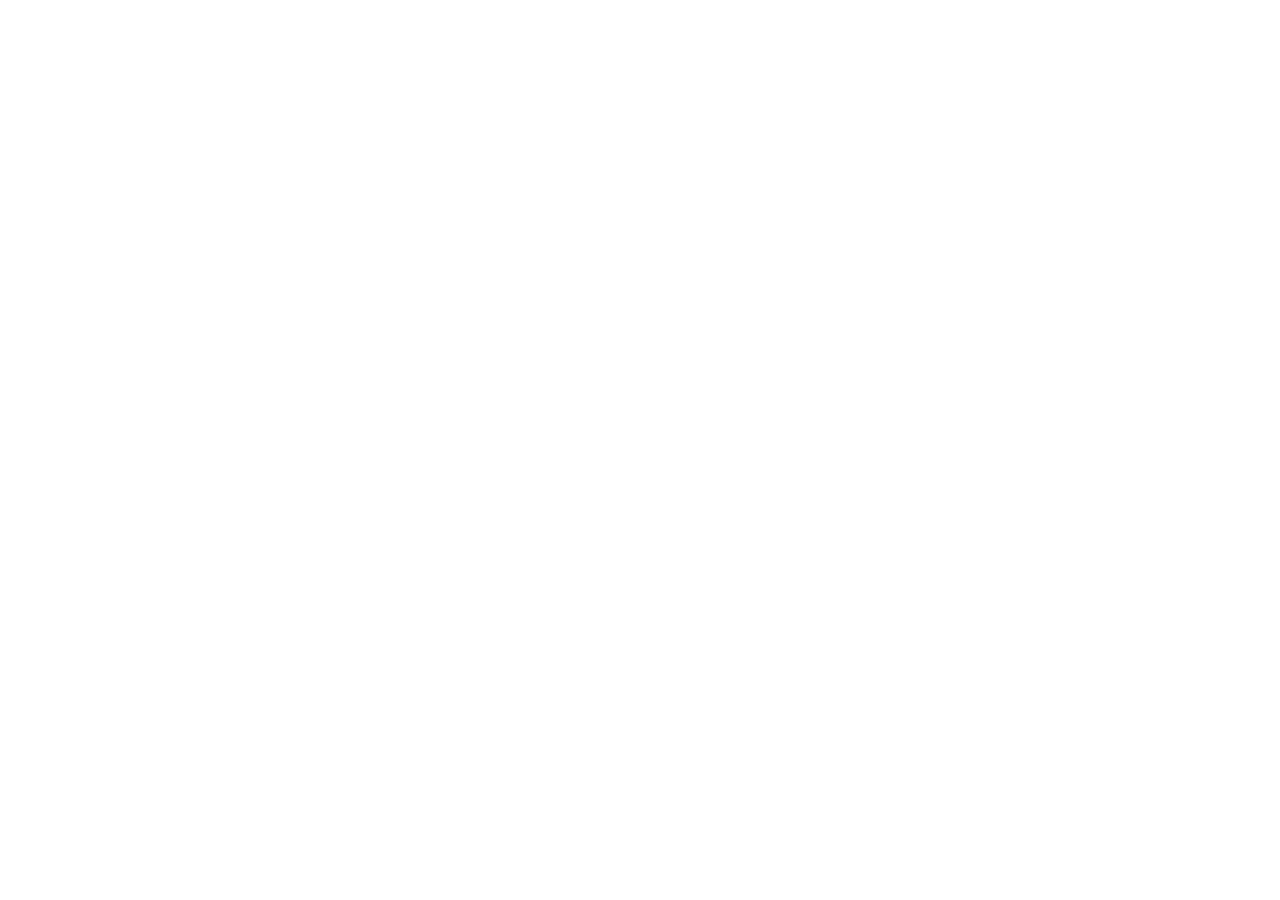
==== index.html @ da26d993 "layout" ====
<!DOCTYPE html>
<html lang="en">
  <head>
    <meta charset="UTF-8" />
    <meta name="viewport" content="width=device-width, initial-scale=1.0" />
    <title>Index</title>
  </head>
  <body>
  </body>
</html>
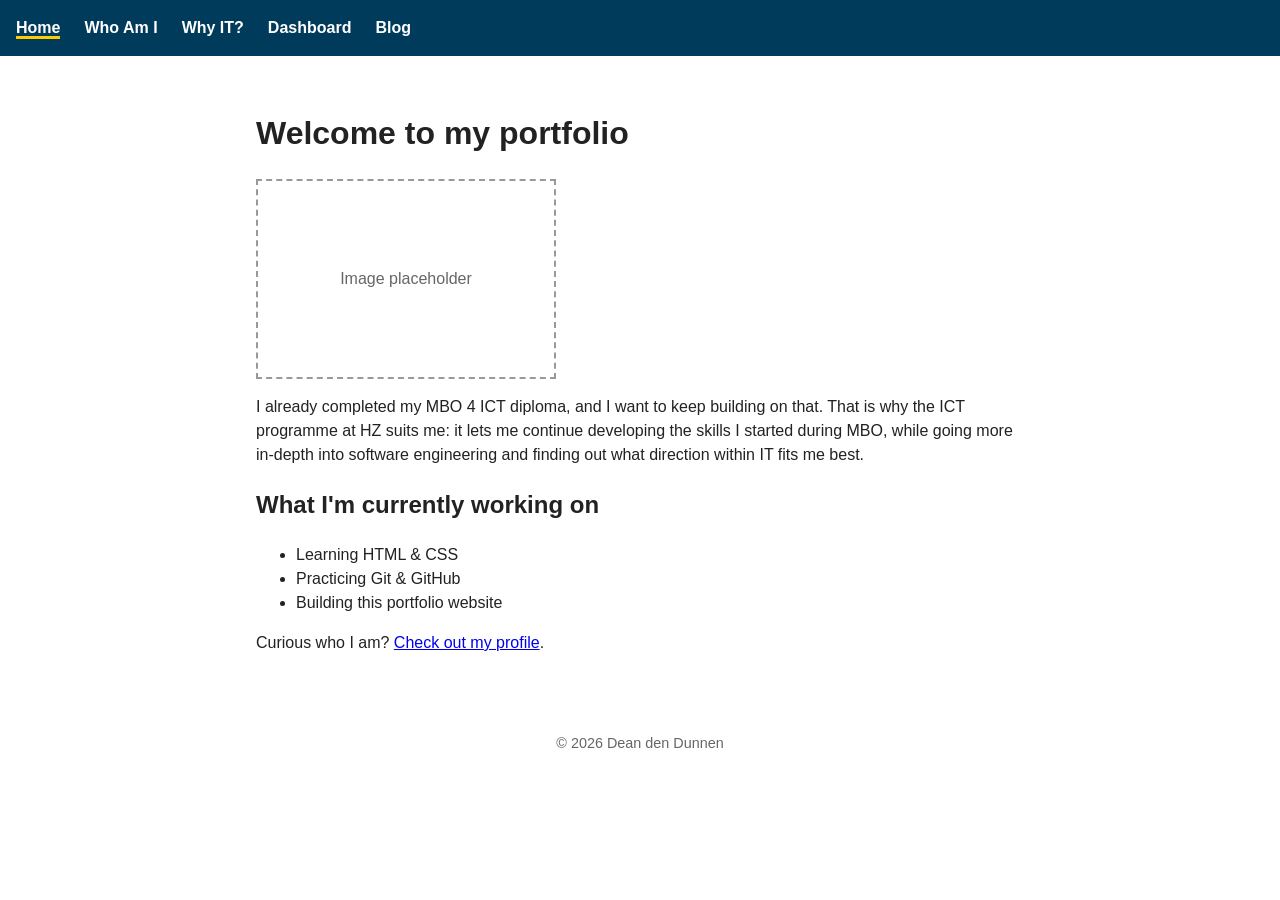
==== commit 925d91bc: "setup" ====
--- a/index.html
+++ b/index.html
@@ -1,11 +1,46 @@
-<!DOCTYPE html>
-<html lang="en">
-  <head>
-    <meta charset="UTF-8" />
-    <meta name="viewport" content="width=device-width, initial-scale=1.0" />
-    <title>Index</title>
-  </head>
-  <body>
-  </body>
-</html>
-  +<!DOCTYPE html>
+<html lang="en">
+  <head>
+    <meta charset="UTF-8" />
+    <meta name="viewport" content="width=device-width, initial-scale=1.0" />
+    <title>Home</title>
+    <link rel="stylesheet" href="css/style.css" />
+  </head>
+  <body>
+    <header>
+      <nav>
+        <ul>
+          <li><a href="index.html" aria-current="page">Home</a></li>
+          <li><a href="about.html">Who Am I</a></li>
+          <li><a href="why-it.html">Why IT?</a></li>
+          <li><a href="dashboard.html">Dashboard</a></li>
+          <li><a href="blog.html">Blog</a></li>
+        </ul>
+      </nav>
+    </header>
+    <main>
+      <h1>Welcome to my portfolio</h1>
+
+      <div class="image-placeholder">Image placeholder</div>
+
+      <p>
+        I already completed my MBO 4 ICT diploma, and I want to keep building on that.
+        That is why the ICT programme at HZ suits me: it lets me continue developing
+        the skills I started during MBO, while going more in-depth into software
+        engineering and finding out what direction within IT fits me best.
+      </p>
+
+      <h2>What I'm currently working on</h2>
+      <ul>
+        <li>Learning HTML &amp; CSS</li>
+        <li>Practicing Git &amp; GitHub</li>
+        <li>Building this portfolio website</li>
+      </ul>
+
+      <p>Curious who I am? <a href="about.html">Check out my profile</a>.</p>
+    </main>
+    <footer>
+      <p>&copy; 2026 Dean den Dunnen</p>
+    </footer>
+  </body>
+</html>
--- a/css/style.css
+++ b/css/style.css
@@ -0,0 +1,88 @@
+* {
+  box-sizing: border-box;
+}
+
+body {
+  margin: 0;
+  font-family: Arial, Helvetica, sans-serif; 
+  color: #222;
+  line-height: 1.5;
+}
+
+header {
+  background-color: #003b5c;
+  padding: 1rem;
+}
+
+nav ul {
+  list-style: none;   
+  display: flex;       
+  gap: 1.5rem;
+  margin: 0;
+  padding: 0;
+}
+
+nav a {
+  color: #fff;
+  text-decoration: none;
+  font-weight: bold;
+}
+
+nav a:hover {
+  text-decoration: underline;
+}
+
+nav a[aria-current="page"] {
+  border-bottom: 3px solid #ffcc00;
+}
+
+main {
+  max-width: 800px;
+  margin: 0 auto;   
+  padding: 2rem 1rem;
+}
+
+footer {
+  text-align: center;
+  padding: 1rem;
+  color: #666;
+  font-size: 0.9rem;
+}
+
+
+.image-placeholder {
+  width: 100%;
+  max-width: 300px;
+  height: 200px;
+  border: 2px dashed #999;
+  display: flex;
+  align-items: center;
+  justify-content: center;
+  color: #666;
+  margin: 1rem 0;
+}
+
+.socials {
+  list-style: none;
+  display: flex;
+  gap: 0.75rem;
+  padding: 0;
+}
+
+.social-icon {
+  display: inline-flex;
+  align-items: center;
+  justify-content: center;
+  width: 40px;
+  height: 40px;
+  border-radius: 50%;
+  color: #fff;
+  text-decoration: none;
+  font-weight: bold;
+  font-size: 0.85rem;
+}
+
+.social-icon.github { background-color: #333; }
+.social-icon.discord { background-color: #5865f2; }
+.social-icon.instagram { background-color: #e1306c; }
+.social-icon.linkedin { background-color: #0a66c2; }
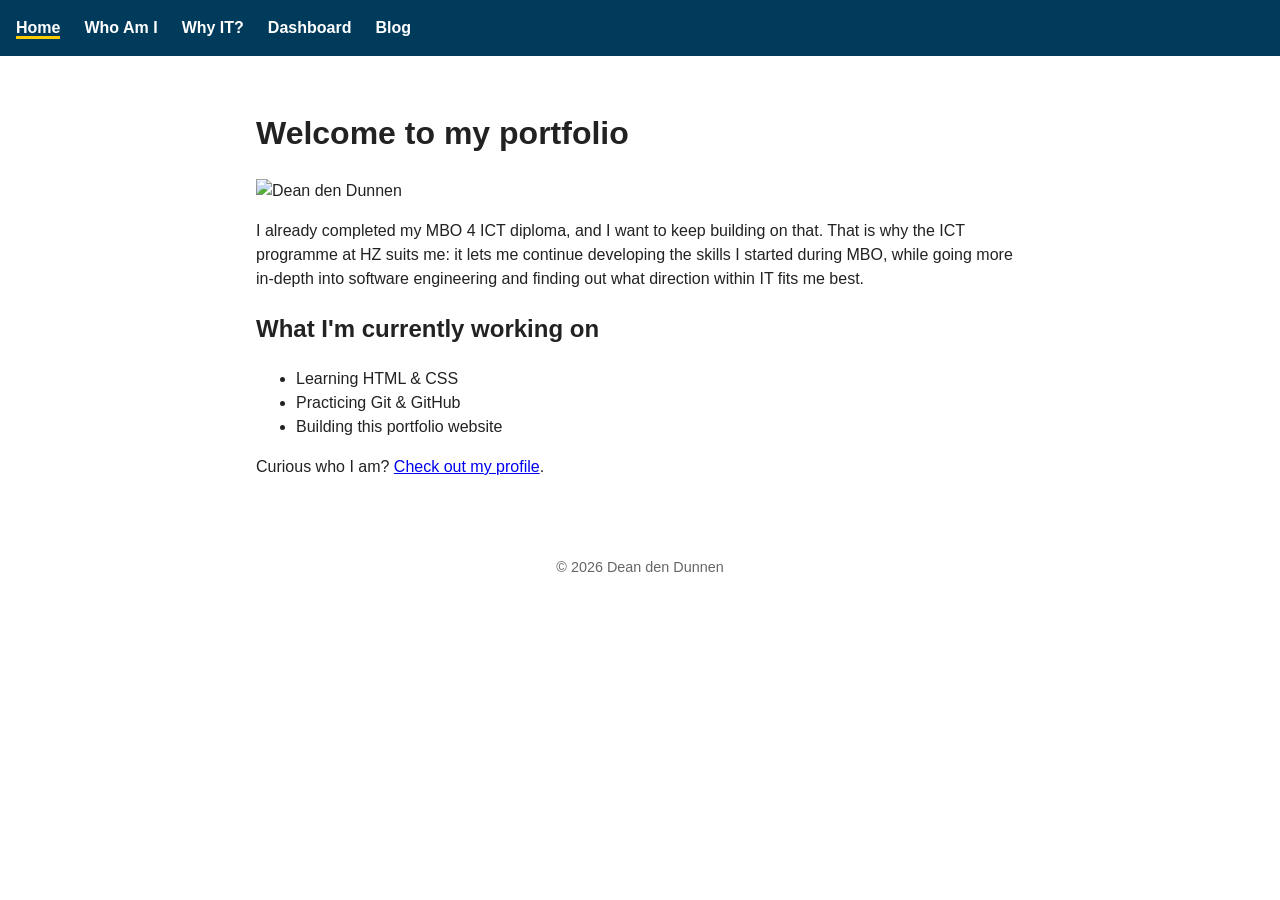
==== commit 38300561: "cleanup" ====
--- a/index.html
+++ b/index.html
@@ -21,7 +21,7 @@
     <main>
       <h1>Welcome to my portfolio</h1>
 
-      <div class="image-placeholder">Image placeholder</div>
+      <img src="img/profile-photo.jpg" alt="Dean den Dunnen" class="profile-photo" />
 
       <p>
         I already completed my MBO 4 ICT diploma, and I want to keep building on that.
--- a/css/style.css
+++ b/css/style.css
@@ -4,7 +4,7 @@
 
 body {
   margin: 0;
-  font-family: Arial, Helvetica, sans-serif; 
+  font-family: Arial, Helvetica, sans-serif;
   color: #222;
   line-height: 1.5;
 }
@@ -15,8 +15,8 @@
 }
 
 nav ul {
-  list-style: none;   
-  display: flex;       
+  list-style: none;
+  display: flex;
   gap: 1.5rem;
   margin: 0;
   padding: 0;
@@ -38,7 +38,7 @@
 
 main {
   max-width: 800px;
-  margin: 0 auto;   
+  margin: 0 auto;
   padding: 2rem 1rem;
 }
 
@@ -49,16 +49,10 @@
   font-size: 0.9rem;
 }
 
-
-.image-placeholder {
-  width: 100%;
+.profile-photo {
   max-width: 300px;
-  height: 200px;
-  border: 2px dashed #999;
-  display: flex;
-  align-items: center;
-  justify-content: center;
-  color: #666;
+  height: auto;
+  display: block;
   margin: 1rem 0;
 }
 
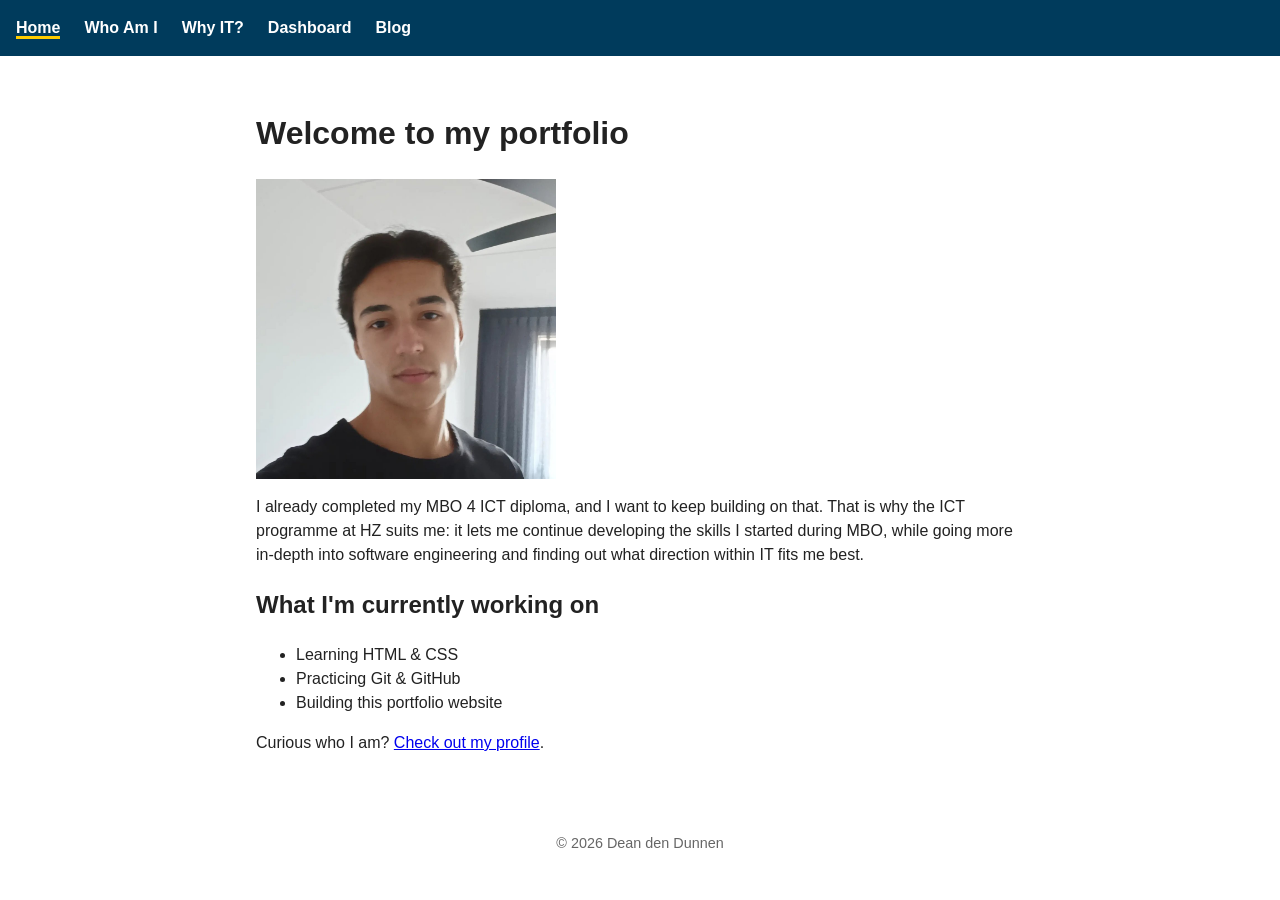
==== commit ac6b0f20: "Add profile photo" ====
--- a/index.html
+++ b/index.html
@@ -21,7 +21,7 @@
     <main>
       <h1>Welcome to my portfolio</h1>
 
-      <img src="img/profile-photo.jpg" alt="Dean den Dunnen" class="profile-photo" />
+      <img src="img/profile.jpg" alt="Dean den Dunnen" class="profile-photo" />
 
       <p>
         I already completed my MBO 4 ICT diploma, and I want to keep building on that.
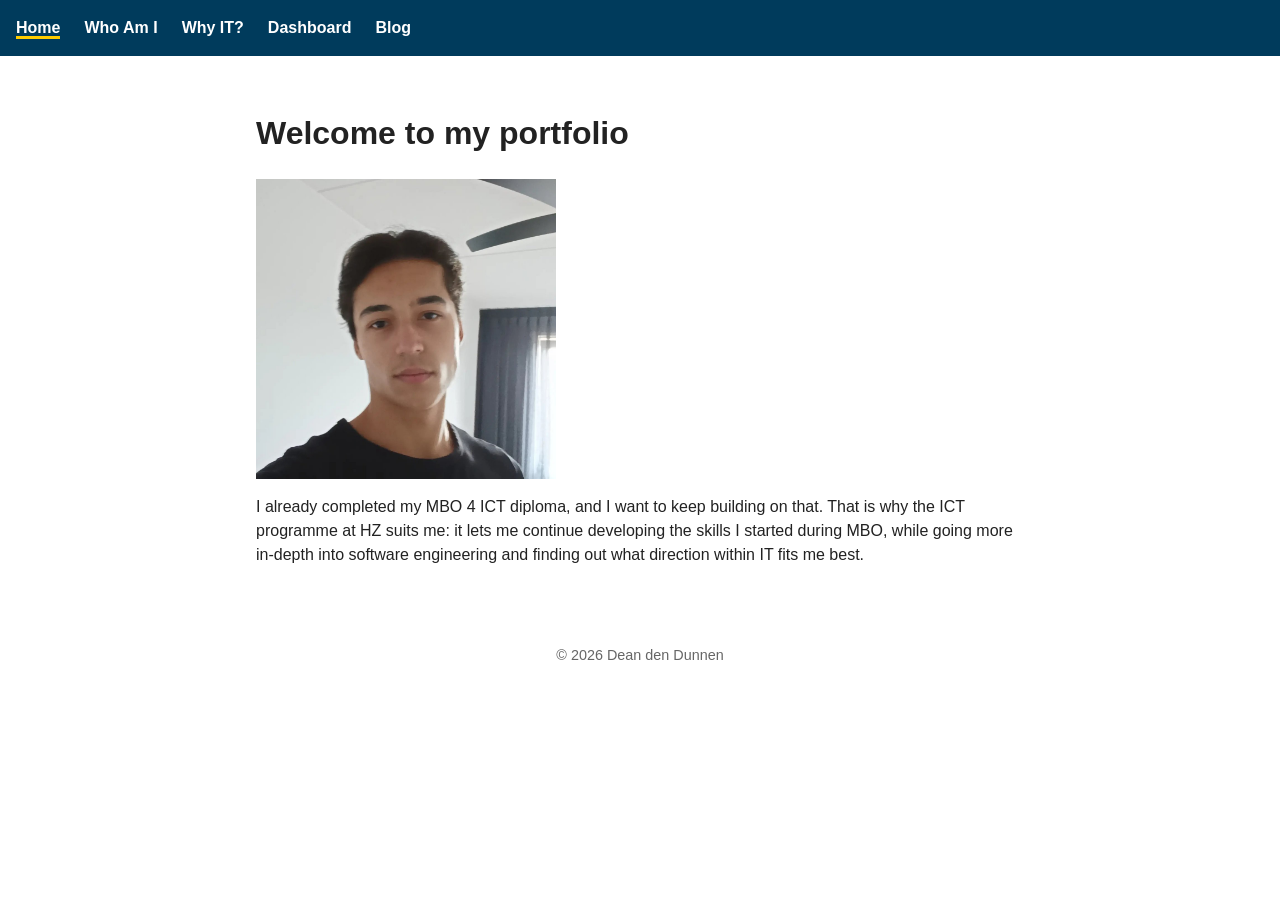
==== commit 84cfa4ba: "layout updt" ====
--- a/index.html
+++ b/index.html
@@ -30,14 +30,14 @@
         engineering and finding out what direction within IT fits me best.
       </p>
 
-      <h2>What I'm currently working on</h2>
+      <!-- <h2>What I'm currently working on</h2>
       <ul>
         <li>Learning HTML &amp; CSS</li>
         <li>Practicing Git &amp; GitHub</li>
         <li>Building this portfolio website</li>
-      </ul>
+      </ul> -->
 
-      <p>Curious who I am? <a href="about.html">Check out my profile</a>.</p>
+      <!-- <p>Curious who I am? <a href="about.html">Check out my profile</a>.</p> -->
     </main>
     <footer>
       <p>&copy; 2026 Dean den Dunnen</p>
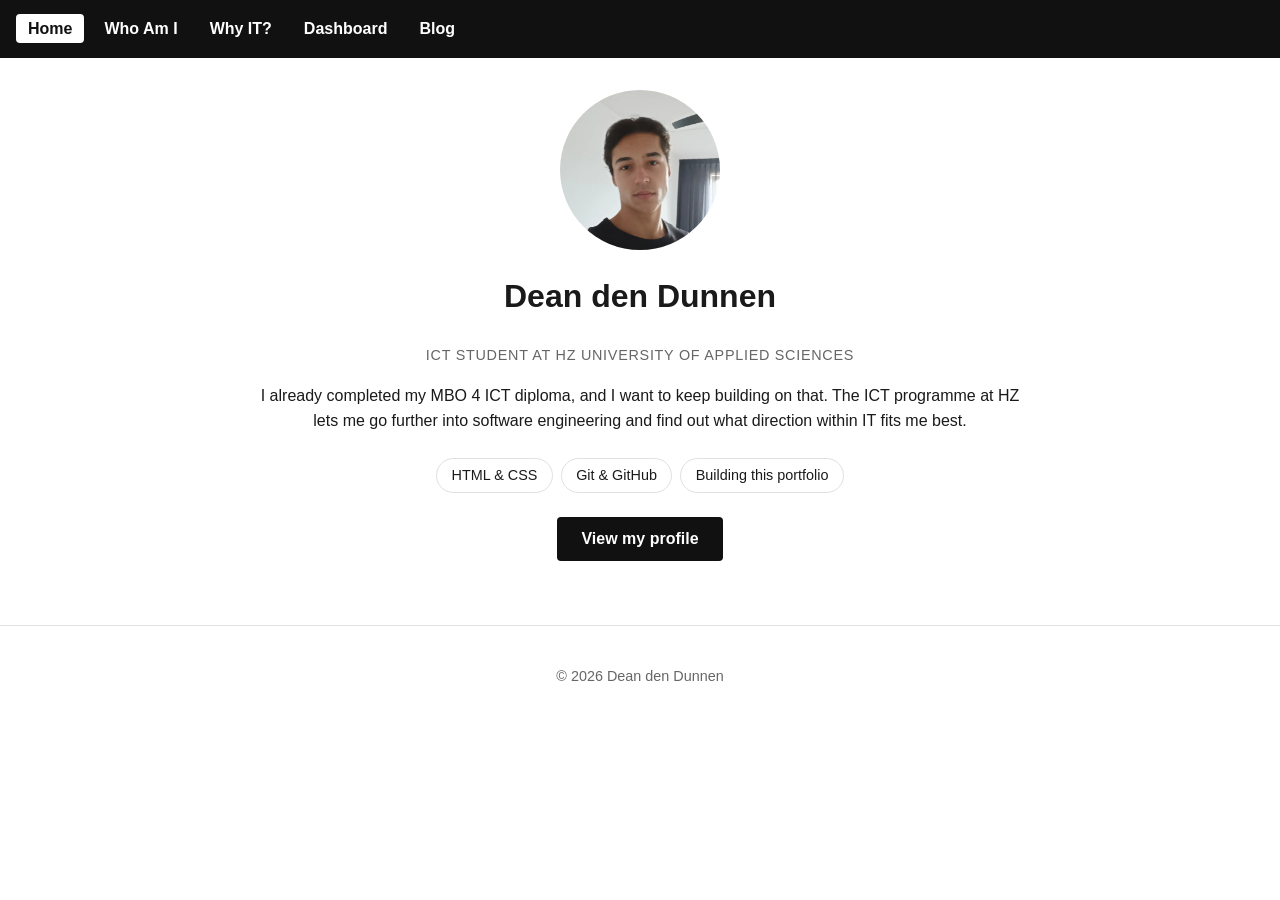
==== commit c5752891: "upd 17-09-2026" ====
--- a/index.html
+++ b/index.html
@@ -18,26 +18,24 @@
         </ul>
       </nav>
     </header>
-    <main>
-      <h1>Welcome to my portfolio</h1>
-
-      <img src="img/profile.jpg" alt="Dean den Dunnen" class="profile-photo" />
+    <main class="hero">
+      <img src="img/profile.jpg" alt="Dean den Dunnen" class="hero-photo" />
+      <h1>Dean den Dunnen</h1>
+      <p class="tagline">ICT Student at HZ University of Applied Sciences</p>
 
       <p>
         I already completed my MBO 4 ICT diploma, and I want to keep building on that.
-        That is why the ICT programme at HZ suits me: it lets me continue developing
-        the skills I started during MBO, while going more in-depth into software
-        engineering and finding out what direction within IT fits me best.
+        The ICT programme at HZ lets me go further into software engineering and find
+        out what direction within IT fits me best.
       </p>
 
-      <!-- <h2>What I'm currently working on</h2>
-      <ul>
-        <li>Learning HTML &amp; CSS</li>
-        <li>Practicing Git &amp; GitHub</li>
-        <li>Building this portfolio website</li>
-      </ul> -->
+      <ul class="tags">
+        <li>HTML &amp; CSS</li>
+        <li>Git &amp; GitHub</li>
+        <li>Building this portfolio</li>
+      </ul>
 
-      <!-- <p>Curious who I am? <a href="about.html">Check out my profile</a>.</p> -->
+      <a class="button" href="about.html">View my profile</a>
     </main>
     <footer>
       <p>&copy; 2026 Dean den Dunnen</p>
--- a/css/style.css
+++ b/css/style.css
@@ -5,35 +5,39 @@
 body {
   margin: 0;
   font-family: Arial, Helvetica, sans-serif;
-  color: #222;
-  line-height: 1.5;
+  color: #1a1a1a;
+  background-color: #ffffff;
+  line-height: 1.6;
 }
 
 header {
-  background-color: #003b5c;
+  background-color: #111111;
   padding: 1rem;
 }
 
 nav ul {
   list-style: none;
   display: flex;
-  gap: 1.5rem;
+  gap: 0.5rem;
   margin: 0;
   padding: 0;
 }
 
 nav a {
-  color: #fff;
+  color: #ffffff;
   text-decoration: none;
   font-weight: bold;
+  padding: 0.35rem 0.75rem;
+  border-radius: 4px;
 }
 
 nav a:hover {
-  text-decoration: underline;
+  background-color: #333333;
 }
 
 nav a[aria-current="page"] {
-  border-bottom: 3px solid #ffcc00;
+  color: #111111;
+  background-color: #ffffff;
 }
 
 main {
@@ -44,9 +48,11 @@
 
 footer {
   text-align: center;
-  padding: 1rem;
-  color: #666;
+  padding: 1.5rem 1rem;
+  color: #666666;
   font-size: 0.9rem;
+  border-top: 1px solid #e0e0e0;
+  margin-top: 2rem;
 }
 
 .profile-photo {
@@ -56,6 +62,58 @@
   margin: 1rem 0;
 }
 
+.hero {
+  text-align: center;
+}
+
+.hero-photo {
+  width: 160px;
+  height: 160px;
+  border-radius: 50%;
+  object-fit: cover;
+  margin: 0 auto 1rem;
+  display: block;
+}
+
+.hero .tagline {
+  color: #666666;
+  text-transform: uppercase;
+  letter-spacing: 0.05em;
+  font-size: 0.9rem;
+  margin-top: 0;
+}
+
+.tags {
+  list-style: none;
+  display: flex;
+  flex-wrap: wrap;
+  justify-content: center;
+  gap: 0.5rem;
+  padding: 0;
+  margin: 1.5rem 0;
+}
+
+.tags li {
+  border: 1px solid #e0e0e0;
+  border-radius: 999px;
+  padding: 0.3rem 0.9rem;
+  font-size: 0.9rem;
+}
+
+.button {
+  display: inline-block;
+  background-color: #111111;
+  color: #ffffff;
+  text-decoration: none;
+  padding: 0.6rem 1.5rem;
+  border-radius: 4px;
+  font-weight: bold;
+}
+
+.button:hover {
+  background-color: #333333;
+}
+
 .socials {
   list-style: none;
   display: flex;
@@ -63,20 +121,22 @@
   padding: 0;
 }
 
-.social-icon {
+.socials a,
+.socials span {
   display: inline-flex;
   align-items: center;
   justify-content: center;
   width: 40px;
   height: 40px;
+  border: 1px solid #e0e0e0;
   border-radius: 50%;
-  color: #fff;
-  text-decoration: none;
-  font-weight: bold;
-  font-size: 0.85rem;
 }
 
-.social-icon.github { background-color: #333; }
-.social-icon.discord { background-color: #5865f2; }
-.social-icon.instagram { background-color: #e1306c; }
-.social-icon.linkedin { background-color: #0a66c2; }
+.socials a:hover {
+  background-color: #f2f2f2;
+}
+
+.social-icon {
+  width: 20px;
+  height: 20px;
+}
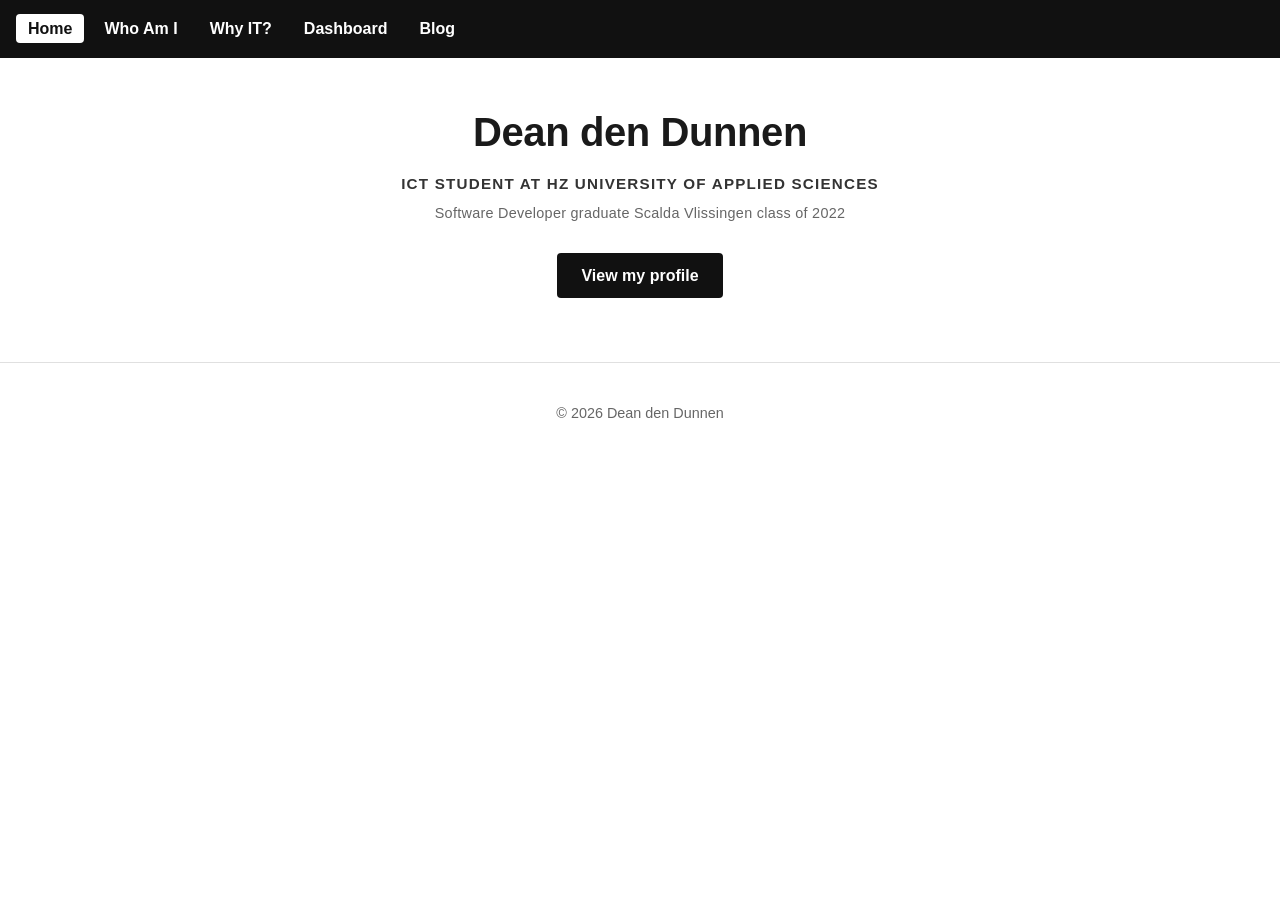
==== commit f821f7a7: "upd 17-09-2026" ====
--- a/index.html
+++ b/index.html
@@ -19,21 +19,9 @@
       </nav>
     </header>
     <main class="hero">
-      <img src="img/profile.jpg" alt="Dean den Dunnen" class="hero-photo" />
       <h1>Dean den Dunnen</h1>
       <p class="tagline">ICT Student at HZ University of Applied Sciences</p>
-
-      <p>
-        I already completed my MBO 4 ICT diploma, and I want to keep building on that.
-        The ICT programme at HZ lets me go further into software engineering and find
-        out what direction within IT fits me best.
-      </p>
-
-      <ul class="tags">
-        <li>HTML &amp; CSS</li>
-        <li>Git &amp; GitHub</li>
-        <li>Building this portfolio</li>
-      </ul>
+      <p class="tagline">Software Developer graduate Scalda Vlissingen class of 2022</p>
 
       <a class="button" href="about.html">View my profile</a>
     </main>
--- a/css/style.css
+++ b/css/style.css
@@ -29,6 +29,7 @@
   font-weight: bold;
   padding: 0.35rem 0.75rem;
   border-radius: 4px;
+  transition: background-color 0.15s ease;
 }
 
 nav a:hover {
@@ -64,40 +65,33 @@
 
 .hero {
   text-align: center;
+  padding-top: 1rem;
 }
 
-.hero-photo {
-  width: 160px;
-  height: 160px;
-  border-radius: 50%;
-  object-fit: cover;
-  margin: 0 auto 1rem;
-  display: block;
+.hero h1 {
+  margin-bottom: 0.5rem;
+  font-size: 2.5rem;
+  letter-spacing: -0.01em;
 }
 
 .hero .tagline {
   color: #666666;
-  text-transform: uppercase;
-  letter-spacing: 0.05em;
-  font-size: 0.9rem;
-  margin-top: 0;
+  letter-spacing: 0.02em;
+  font-size: 1rem;
+  margin: 0 0 0.35rem;
 }
 
-.tags {
-  list-style: none;
-  display: flex;
-  flex-wrap: wrap;
-  justify-content: center;
-  gap: 0.5rem;
-  padding: 0;
-  margin: 1.5rem 0;
+.hero .tagline:first-of-type {
+  color: #333333;
+  font-weight: 600;
+  text-transform: uppercase;
+  font-size: 0.95rem;
+  letter-spacing: 0.08em;
 }
 
-.tags li {
-  border: 1px solid #e0e0e0;
-  border-radius: 999px;
-  padding: 0.3rem 0.9rem;
+.hero .tagline:last-of-type {
   font-size: 0.9rem;
+  margin-bottom: 1.75rem;
 }
 
 .button {
@@ -108,10 +102,12 @@
   padding: 0.6rem 1.5rem;
   border-radius: 4px;
   font-weight: bold;
+  transition: background-color 0.15s ease, transform 0.15s ease;
 }
 
 .button:hover {
   background-color: #333333;
+  transform: translateY(-1px);
 }
 
 .socials {
@@ -132,6 +128,10 @@
   border-radius: 50%;
 }
 
+.socials a {
+  transition: background-color 0.15s ease;
+}
+
 .socials a:hover {
   background-color: #f2f2f2;
 }
@@ -140,3 +140,31 @@
   width: 20px;
   height: 20px;
 }
+
+.discord-badge {
+  position: relative;
+}
+
+.discord-badge .tooltip {
+  position: absolute;
+  bottom: 125%;
+  left: 50%;
+  transform: translateX(-50%);
+  background-color: #111111;
+  color: #ffffff;
+  font-size: 0.85rem;
+  padding: 0.4rem 0.9rem;
+  border-radius: 4px;
+  white-space: nowrap;
+  width: max-content;
+  opacity: 0;
+  visibility: hidden;
+  transition: opacity 0.15s ease;
+  pointer-events: none;
+}
+
+.discord-badge:hover .tooltip,
+.discord-badge:focus-visible .tooltip {
+  opacity: 1;
+  visibility: visible;
+}
